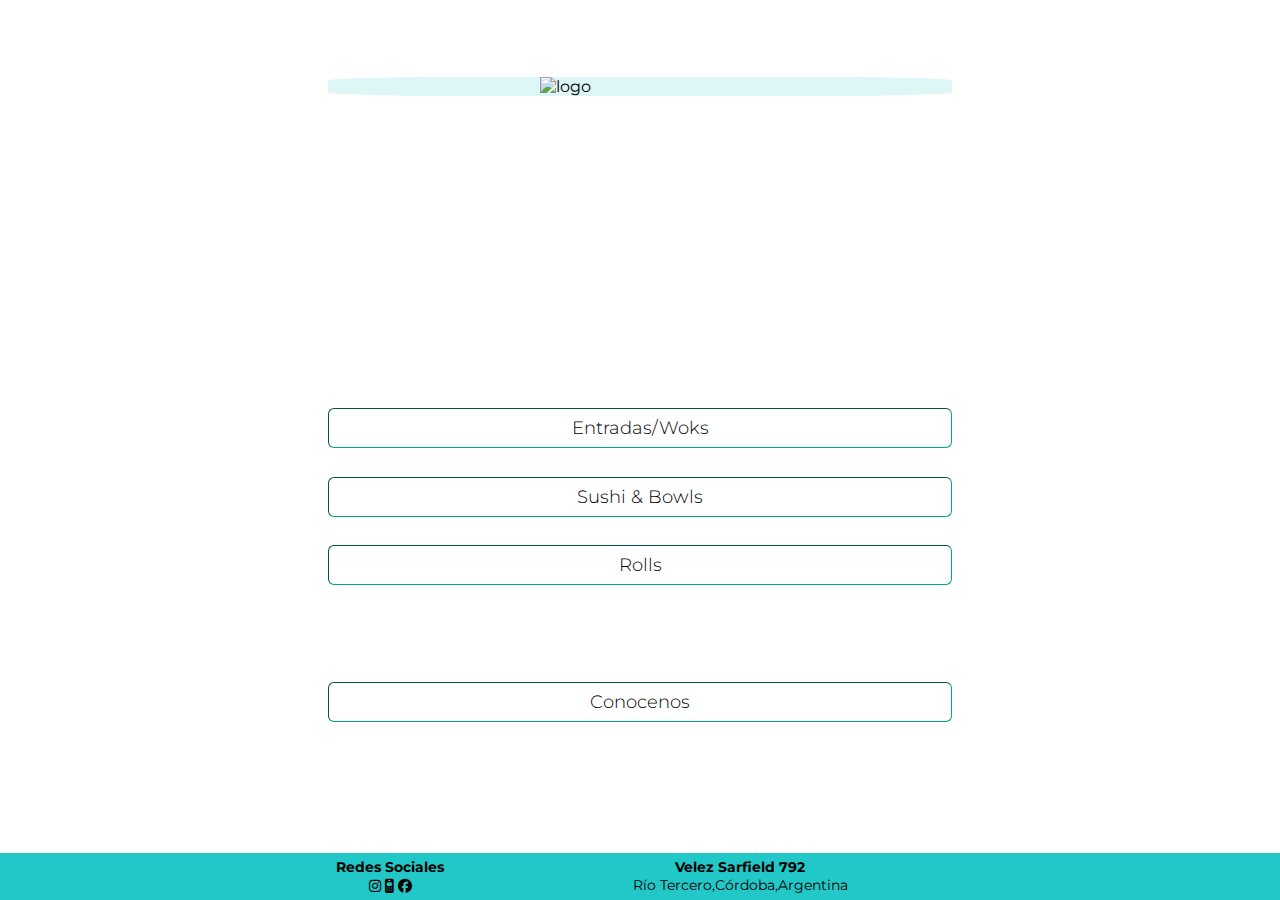
==== index.html @ cb746e6d "25/01v.3" ====
<!DOCTYPE html>
<html lang="es">
<head>
    <meta charset="UTF-8">
    <meta http-equiv="X-UA-Compatible" content="IE=edge">
    <meta name="viewport" content="width=device-width, initial-scale=1.0">
    <link rel="preconnect" href="https://fonts.googleapis.com">
    <link rel="preconnect" href="https://fonts.gstatic.com" crossorigin>
    <link href="https://fonts.googleapis.com/css2?family=Montserrat:ital,wght@0,100;0,200;0,300;0,400;1,100;1,200;1,300;1,900&family=Roboto:wght@100;300;400&display=swap" rel="stylesheet">
    <link rel="stylesheet" href="https://cdnjs.cloudflare.com/ajax/libs/font-awesome/6.2.1/css/all.min.css">
    <link rel="stylesheet" href="./estilos/estilo.css">
    <title>Kanpeki Sushi</title>
</head>
<body class="inicio-body">
    <!--inicio nav cuadriculado-->
    <main>
        <div class="nav">
            <div id="logo"> 
            <img src="./imagenes/KPK LOGO 2022-34.png" alt="logo">
            </div>
            <div id="entrada" class="boton">
                <a href="./pages/woks.html">Entradas/Woks</a>
            </div>
            <div id="woks" class="boton">
                <a href="./pages/sushi.html">Sushi & Bowls</a>
            </div>
            <div id="sushi" class="boton">
                <a href="./pages/rolls.html">Rolls</a>
            </div>
            <div id="contacto" class="boton">
                <a href="./pages/contacto.html">Conocenos</a>
            </div>
        </div>
    </main>
    <!--fin de nav cuadriculado-->
    <footer class="foot">
        <div class="redes">
            <h3 >Redes Sociales</h3>
            <ul>
                <li><i class="fa-brands fa-instagram"></i></li>
                <li><i class="fa-solid fa-mobile-retro"></i></li>
                <li><i class="fa-brands fa-facebook"></i></li>
            </ul>
        </div>    
        <div class="zona">
            <h3>Velez Sarfield 792</h3>
            <p>Río Tercero,Córdoba,Argentina</p>
        </div>
    </footer>
</body>
</html>
---- estilos/estilo.css ----
@charset "UTF-8";
@import url("https://fonts.googleapis.com/css2?family=Montserrat:ital,wght@0,100;0,200;0,300;0,400;1,100;1,200;1,300;1,900&family=Roboto:wght@100;300;400&display=swap");
* {
  font-family: "Montserrat", sans-serif;
  margin: 0;
  padding: 0;
  box-sizing: border-box;
}
*::-moz-selection {
  background-color: black;
  color: whitesmoke;
}
*::selection {
  background-color: black;
  color: whitesmoke;
}

/*inicio estilo menú*/
html {
  height: 100%;
}

.inicio-body {
  width: 100%;
  min-height: 100%;
  display: flex;
  flex-wrap: wrap;
  flex-direction: column;
  justify-content: space-between;
  background-image: url(../imagenes/fondo.jpg);
  background-size: cover;
  background-repeat: no-repeat;
  background-position: center;
}

#logo img {
  width: 200px;
}

#logo {
  grid-area: logo;
  background-color: rgba(4, 191, 191, 0.137254902);
  border-radius: 20%;
}

/*diseño de entradas*/
#entrada {
  grid-area: entrada;
}

#entrada a {
  font-size: 18px;
}

/*diseño de woks*/
#woks {
  grid-area: woks;
}

#woks a {
  font-size: 18px;
}

/*diseño de sushi*/
#sushi {
  grid-area: sushi;
}

#sushi a {
  font-size: 18px;
}

/*diseño contacto*/
#contacto {
  grid-area: contacto;
}

#contacto a {
  font-size: 18px;
}

/*diseño nav*/
.nav {
  width: 100%;
  height: 80vh;
  display: grid;
  grid-template-columns: 1fr 1fr 1fr 1fr;
  grid-template-rows: 1fr 1fr 1fr 1fr 1fr 1fr 1fr 1fr 1fr 1fr 1fr;
  grid-template-areas: "... ...      ...      ..." "... logo     logo     ..." "... ...      ...      ..." "... ...      ...      ..." "... ...      ...      ..." "... ...      ...      ..." "... entrada  entrada  ..." "... woks     woks     ..." "... sushi    sushi    ..." "... ...      ...      ..." "... contacto contacto ...";
  align-items: center;
  gap: 2em;
}

.nav > div {
  display: flex;
  justify-content: center;
  align-items: center;
}

.nav > div a {
  color: black;
  text-decoration: none;
}

.boton {
  --color: #00A97F;
  --color2: rgb(10, 25, 30);
  padding: 0.8em 1.75em;
  background-color: transparent;
  border-radius: 6px;
  border: 0.1px inset var(--color);
  transition: 0.5s;
  position: relative;
  overflow: hidden;
  cursor: pointer;
  z-index: 1;
  font-weight: 300;
  font-size: 10px;
  color: var(--color);
}

.boton::after, .boton::before {
  content: "";
  display: block;
  height: 100%;
  width: 100%;
  transform: skew(90deg) translate(-50%, -50%);
  position: absolute;
  inset: 50%;
  left: 25%;
  z-index: -1;
  transition: 0.5s ease-out;
  background-color: var(--color);
}

.boton::before {
  top: -50%;
  left: -25%;
  transform: skew(90deg) rotate(180deg) translate(-50%, -50%);
}

.boton:hover::before {
  transform: skew(45deg) rotate(180deg) translate(-50%, -50%);
}

.boton:hover::after {
  transform: skew(45deg) translate(-50%, -50%);
}

.boton:hover {
  color: var(--color2);
  transform: scale(1.2);
}

.boton:active {
  filter: brightness(0.7);
  transform: scale(0.98);
}

/*fin estilo menú*/
.navbar {
  background-color: rgba(4, 191, 191, 0.9333333333) !important;
}
.navbar .navbar-brand img {
  width: 150px;
}
.navbar .nav-link {
  font-size: 15px;
}

/*pagina entrada & Woks*/
.body-menu {
  width: 100%;
  min-height: 100%;
  background-color: rgba(4, 191, 191, 0.8823529412);
  display: flex;
  flex-direction: column;
  justify-content: space-between;
}

.menu-main {
  width: 100%;
  padding: 1.5rem;
}

.menu-carta {
  margin-inline: 3px;
  padding: 1rem;
  width: 100%;
  background-color: rgba(202, 244, 225, 0.8470588235);
  background-image: url("data:image/svg+xml,%3Csvg width='52' height='26' viewBox='0 0 52 26' xmlns='http://www.w3.org/2000/svg'%3E%3Cg fill='none' fill-rule='evenodd'%3E%3Cg fill='%23070707' fill-opacity='0.11'%3E%3Cpath d='M10 10c0-2.21-1.79-4-4-4-3.314 0-6-2.686-6-6h2c0 2.21 1.79 4 4 4 3.314 0 6 2.686 6 6 0 2.21 1.79 4 4 4 3.314 0 6 2.686 6 6 0 2.21 1.79 4 4 4v2c-3.314 0-6-2.686-6-6 0-2.21-1.79-4-4-4-3.314 0-6-2.686-6-6zm25.464-1.95l8.486 8.486-1.414 1.414-8.486-8.486 1.414-1.414z' /%3E%3C/g%3E%3C/g%3E%3C/svg%3E");
  display: flex;
  flex-wrap: wrap;
  flex-direction: column;
  justify-content: space-between;
  border-radius: 5%;
}
.menu-carta .menu-titulo {
  display: flex;
  justify-content: center;
}
.menu-carta .menu-titulo h2 {
  font-size: 1.5em;
}
.menu-carta .grafitti {
  background-color: #D952AA;
  border: 2px outset #401A39;
  color: white;
  display: flex;
  justify-content: space-around;
  align-items: center;
}
.menu-carta .precio {
  width: 70px;
  height: 40px;
  background-color: #401A39;
  color: whitesmoke;
  border-radius: 50%;
  display: flex;
  justify-content: center;
  align-items: center;
}

/*pagina sushi & Bowls*/
#body_sushi {
  background-color: #401A39;
}
#body_sushi .sushi_borde {
  display: flex;
  flex-direction: column;
  gap: 1rem;
}
#body_sushi .cantidad {
  font-size: 1.5em;
}

/*pagina rolls*/
#body_rolls {
  background-color: #F2AEBB;
}
#body_rolls b {
  font-size: 1.2em;
}
#body_rolls .hot_roll {
  background-color: orangered;
  color: whitesmoke;
}
#body_rolls .salsa_wasabi {
  background-color: #D952AA;
  border-radius: 10%;
}

/*fin paginas rolls*/
/*inicio conocenos*/
#menu_conocenos {
  background-color: #D952AA;
}

/*inicio footer*/
.foot {
  width: 100%;
  background-color: rgba(4, 191, 191, 0.8823529412);
  display: flex;
  flex-direction: row;
  justify-content: center;
}

/*diseño redes*/
.redes {
  padding: 5px;
  width: 200px;
  text-align: center;
  color: black;
}

.redes li {
  display: inline-block;
}

.redes h3 {
  font-size: 14px;
}

.redes > ul li i {
  font-size: 14px;
}

/*diseño zona*/
.zona {
  padding: 5px;
  width: 500px;
  text-align: center;
  color: black;
}

.zona h3 {
  font-size: 14px;
}

.zona p {
  font-size: 14px;
}

/*inicio entrada*/
.boton_flotante {
  position: fixed;
  bottom: 20px;
  right: 5px;
}
.boton_flotante img {
  width: 50px;
}

#boton_sushi img {
  width: 130px;
}

#boton_conocenos img {
  width: 100px;
}

.boton_flotante:hover {
  transform: scale(1.5);
  transform: translateY(-100px);
}

.entrada_menu {
  display: grid;
  grid-template-columns: 0.2fr 1fr 1fr 1fr;
  grid-template-rows: 0.5fr 1fr 0.5fr 1fr 1fr 1fr 0.5fr;
  grid-template-areas: "... ...    ...    ..." "spring spring spring ..." "... ...    ...    ..." "... vegg   vegg   pvegg" "... cerd   cerd   pcerd" "... sal    sal    psal" "... ...    ...    ...";
}
.entrada_menu #spring {
  grid-area: spring;
}
.entrada_menu #spring b {
  font-size: 0.7em;
}
.entrada_menu #spring span {
  background-color: #F2AEBB;
  border-radius: 50%;
  color: #401A39;
}
.entrada_menu #vegg {
  grid-area: vegg;
}
.entrada_menu #pvegg {
  grid-area: pvegg;
}
.entrada_menu #cerd {
  grid-area: cerd;
}
.entrada_menu #pcerd {
  grid-area: pcerd;
}
.entrada_menu #sal {
  grid-area: sal;
}
.entrada_menu #psal {
  grid-area: psal;
}

.gyoza {
  display: flex;
  justify-content: space-between;
}
.gyoza span {
  background-color: #F2AEBB;
  border-radius: 50%;
  color: #401A39;
}

/*fin de entradas*/
/*inicio wok*/
.wok-p {
  display: grid;
  grid-template-columns: 0.2fr 1.5fr 1.5fr 1.5fr 1fr;
  grid-template-rows: repeat(1, 0.1fr, 12, 0.5fr);
  grid-template-areas: "... ...    ...    ...    ..." "... arroz  arroz  arroz  parroz" "... agrid  agrid  agrid  pagrid" "... ...    ...    ...    ..." "suey suey   suey   suey  suey" "... ...    ...    ...    ..." "... hongo  hongo  hongo    prehongo" "... pollo  pollo  pollo    prepollo" "... cerdo  cerdo  cerdo    precerdo" "... lango  lango  lango    prelango" "... salm   salm   salm    presalm" "... lomo   lomo   lomo    prelomo" "... ...    ...    pmein  pmein";
  gap: 1em;
}
.wok-p #arroz {
  grid-area: arroz;
}
.wok-p #darroz {
  grid-area: darroz;
}
.wok-p #parroz {
  grid-area: parroz;
}
.wok-p #agrid {
  grid-area: agrid;
}
.wok-p #pagrid {
  grid-area: pagrid;
}
.wok-p #pmein {
  grid-area: pmein;
  display: flex;
  flex-direction: column;
  justify-content: space-around;
  align-items: center;
}
.wok-p #suey {
  grid-area: suey;
}
.wok-p #hongo {
  grid-area: hongo;
}
.wok-p #prehongo {
  grid-area: prehongo;
}
.wok-p #pollo {
  grid-area: pollo;
}
.wok-p #prepollo {
  grid-area: prepollo;
}
.wok-p #cerdo {
  grid-area: cerdo;
}
.wok-p #precerdo {
  grid-area: precerdo;
}
.wok-p #lango {
  grid-area: lango;
}
.wok-p #prelango {
  grid-area: prelango;
}
.wok-p #salm {
  grid-area: salm;
}
.wok-p #presalm {
  grid-area: presalm;
}
.wok-p #lomo {
  grid-area: lomo;
}
.wok-p #prelomo {
  grid-area: prelomo;
}
.wok-p b {
  font-size: 1.3em;
}

/*fin wok*/
/*inicio bowls*/
.bowl-menu {
  display: grid;
  grid-template-columns: 0.1fr 2fr 0.6fr;
  grid-template-rows: repeat(1, 0.1fr, 7, 0.6fr);
  grid-template-areas: "...    ...    ..." "kani   kani   pkani" "lango  lango  plango" "salmn  salmn  psalmon" "temp   temp   ptemp" "veggie veggie pveggie" "...    ing    ing";
  gap: 1em;
}

#kani {
  grid-area: kani;
}

#pkani {
  grid-area: pkani;
}

#lango {
  grid-area: lango;
}

#plango {
  grid-area: plango;
}

#salmon {
  grid-area: salmn;
}

#psalmon {
  grid-area: psalmon;
}

#temp {
  grid-area: temp;
}

#ptemp {
  grid-area: ptemp;
}

#veggie {
  grid-area: veggie;
}

#pveggie {
  grid-area: pveggie;
}

#ing {
  grid-area: ing;
  display: flex;
  flex-direction: column;
  justify-content: center;
  align-items: center;
}

/*fin bowls*/
/*inicio sushi*/
.sushi_menu {
  display: grid;
  grid-template-columns: 1fr 1fr 1fr 1fr 1fr;
  grid-template-rows: repeat(1, 0.5fr, 8, 1fr);
  grid-template-areas: "... ...  ...  ...   ..." "deli deli deli deli ..." "p    p    p    p    p" "... x12  x24  x36 ..." "... p12  p24  p36 ..." "... x48  ...  x72 ..." "... p48  ...  p72 ..." "... p2   p2   p2 ..." "... ...  ...  ... ...";
  /*fin de combi 4variedades*/
}
.sushi_menu #deli {
  grid-area: deli;
}
.sushi_menu #p {
  grid-area: p;
}
.sushi_menu #x12 {
  grid-area: x12;
}
.sushi_menu #p12 {
  grid-area: p12;
}
.sushi_menu #x24 {
  grid-area: x24;
}
.sushi_menu #p24 {
  grid-area: p24;
}
.sushi_menu #x36 {
  grid-area: x36;
}
.sushi_menu #p36 {
  grid-area: p36;
}
.sushi_menu #x48 {
  grid-area: x48;
}
.sushi_menu #p48 {
  grid-area: p48;
}
.sushi_menu #x72 {
  grid-area: x72;
}
.sushi_menu #p72 {
  grid-area: p72;
}
.sushi_menu #p2 {
  grid-area: p2;
}

.only_salmon {
  display: grid;
  grid-template-columns: repeat(5, 1fr);
  grid-template-rows: repeat(1, 0.5fr, 8, 1fr);
  grid-template-areas: "... ...  ...   ...   ..." "only only only  only only" "on12 on12 on12  on12  on12" "... ...  on12p on12p ..." "on24 on24 on24  on24  on24" "... ...  on24p on24p ..." "on36 on36 on36  on36  on36" "... ...  on36p on36p ..." "... ...  ...   ...   ...";
  /*fin Only Salmon*/
}
.only_salmon #only {
  grid-area: only;
}
.only_salmon #on12 {
  grid-area: on12;
}
.only_salmon #on12p {
  grid-area: on12p;
}
.only_salmon #on24 {
  grid-area: on24;
}
.only_salmon #on24p {
  grid-area: on24p;
}
.only_salmon #on36 {
  grid-area: on36;
}
.only_salmon #on36p {
  grid-area: on36p;
}

.combi_premium {
  display: grid;
  grid-template-columns: repeat(5, 1fr);
  grid-template-rows: repeat(1, 0.5fr, 5, 1 fr);
  grid-template-areas: "... ...   ...   ...   ..." "prem prem  prem  prem  prem" "pprem pprem pprem pprem ..." "... p12   p24   p36   ..." "... p12p  p24p  p36p  ..." "... ...   ...   ...   ...";
  /*fin Combi Premiun*/
}
.combi_premium #prem {
  grid-area: prem;
}
.combi_premium #pprem {
  grid-area: pprem;
}
.combi_premium #p12 {
  grid-area: p12;
}
.combi_premium #p12p {
  grid-area: p12p;
}
.combi_premium #p24 {
  grid-area: p24;
}
.combi_premium #p24p {
  grid-area: p24p;
}
.combi_premium #p36 {
  grid-area: p36;
}
.combi_premium #p36p {
  grid-area: p36p;
}

.combi_veggie {
  display: grid;
  grid-template-columns: repeat(5, 1fr);
  grid-template-rows: repeat(1, 0.5fr, 5, 1fr);
  grid-template-areas: "... ...  ...   ...  ..." "veg veg  veg   veg  ..." "vegp vegp vegp  vegp vegp" "... ...  pvegp ...  ..." "... ...  ...   ...  ...";
  /*fin Combi Veggie*/
}
.combi_veggie #veg {
  grid-area: veg;
}
.combi_veggie #vegp {
  grid-area: vegp;
}
.combi_veggie #pvegp {
  grid-area: pvegp;
}

.degust {
  display: grid;
  grid-template-columns: repeat(5, 1fr);
  grid-template-rows: repeat(1, 0.5fr, 4, 1fr);
  grid-template-areas: "... ... ... ... ..." "d6 d6  d6  d6  ..." "... ... p6  p6  ..." "... d6p d6p d6p ..." "... ... ... ... ...";
  /*fin Degustación*/
}
.degust #d6 {
  grid-area: d6;
}
.degust #d6p {
  grid-area: d6p;
}
.degust #p6 {
  grid-area: p6;
}

/*fin pagina sushi*/
/*inicio pagina roles*/
#menu_rolls {
  display: flex;
  justify-content: center;
  align-items: center;
}

#menu_cinco {
  display: flex;
  justify-content: center;
  align-items: center;
}

/*fin pagina rolls*/
/*inicio pagina conocenos*/
#conocenos {
  display: flex;
  justify-content: center;
  align-items: center;
}/*# sourceMappingURL=estilo.css.map */
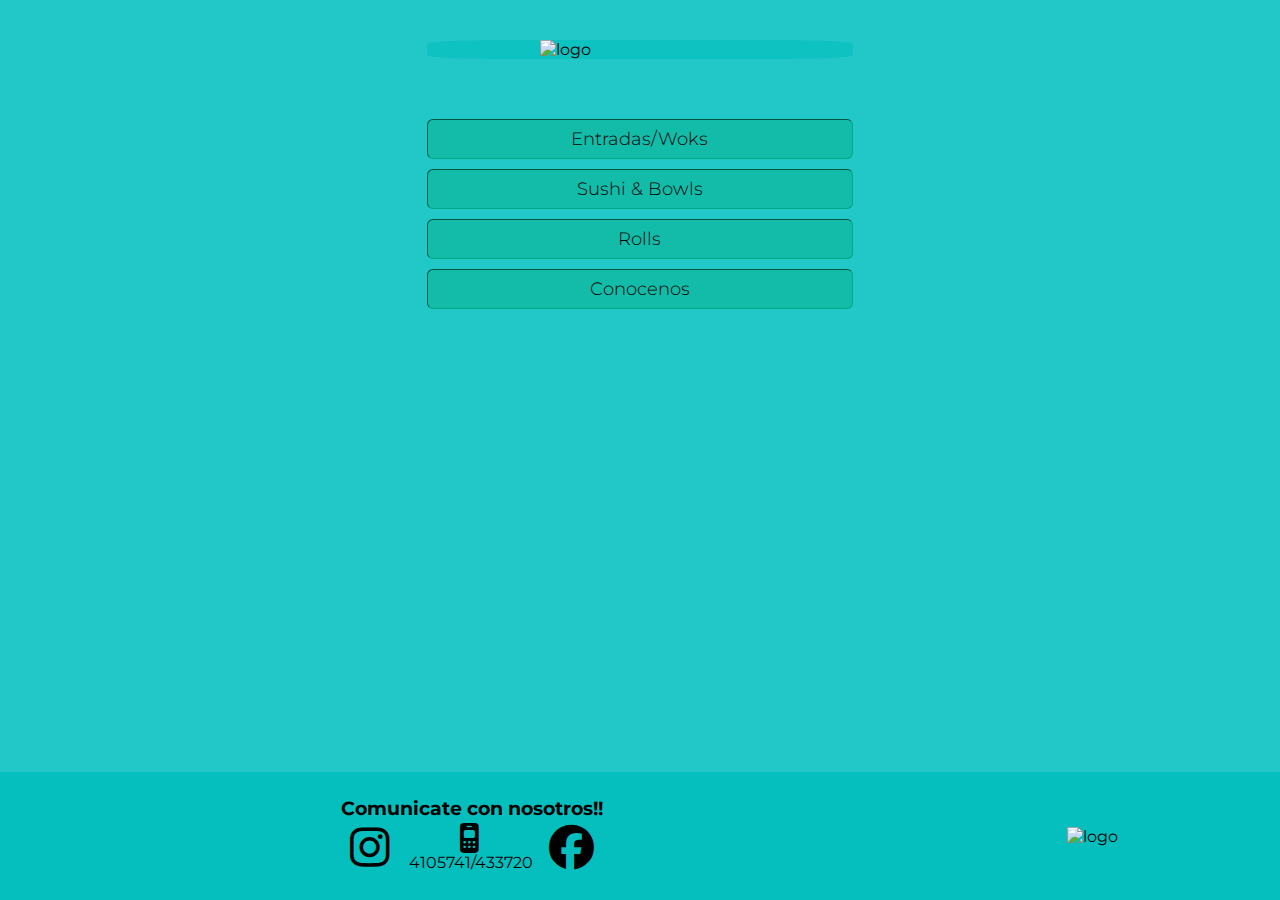
==== commit 876650c3: "08/02v." ====
--- a/index.html
+++ b/index.html
@@ -4,12 +4,18 @@
     <meta charset="UTF-8">
     <meta http-equiv="X-UA-Compatible" content="IE=edge">
     <meta name="viewport" content="width=device-width, initial-scale=1.0">
+    <meta name="description" content="Kanpeki Sushi & Assian Food, Río Tercero, Córdoba. Delivery & Take Away.">
+    <meta name="keywords" content="sushi, entradas, comida asiatica, woks, rolls, sushi bolws">
+    <meta name="author" content="Mauricio Maldonado">
+    <meta name="copyright" content="kanpeki.sushi">
+    <link rel="stylesheet" href="https://cdnjs.cloudflare.com/ajax/libs/animate.css/4.1.1/animate.min.css"/>
     <link rel="preconnect" href="https://fonts.googleapis.com">
     <link rel="preconnect" href="https://fonts.gstatic.com" crossorigin>
     <link href="https://fonts.googleapis.com/css2?family=Montserrat:ital,wght@0,100;0,200;0,300;0,400;1,100;1,200;1,300;1,900&family=Roboto:wght@100;300;400&display=swap" rel="stylesheet">
     <link rel="stylesheet" href="https://cdnjs.cloudflare.com/ajax/libs/font-awesome/6.2.1/css/all.min.css">
     <link rel="stylesheet" href="./estilos/estilo.css">
     <title>Kanpeki Sushi</title>
+    <link rel="icon" type="image/x-icon" href="/imagenes/favicon.png">
 </head>
 <body class="inicio-body">
     <!--inicio nav cuadriculado-->
@@ -19,32 +25,31 @@
             <img src="./imagenes/KPK LOGO 2022-34.png" alt="logo">
             </div>
             <div id="entrada" class="boton">
-                <a href="./pages/woks.html">Entradas/Woks</a>
+                <a href="./pages/woks.html" class="animate__animated animate__backInLeft">Entradas/Woks</a>
             </div>
-            <div id="woks" class="boton">
-                <a href="./pages/sushi.html">Sushi & Bowls</a>
+            <div id="woks" class="boton" >
+                <a href="./pages/sushi.html" class="animate__animated animate__backInLeft">Sushi & Bowls</a>
             </div>
             <div id="sushi" class="boton">
-                <a href="./pages/rolls.html">Rolls</a>
+                <a href="./pages/rolls.html" class="animate__animated animate__backInLeft">Rolls</a>
             </div>
             <div id="contacto" class="boton">
-                <a href="./pages/contacto.html">Conocenos</a>
+                <a href="./pages/contacto.html" class="animate__animated animate__backInLeft">Conocenos</a>
             </div>
         </div>
     </main>
     <!--fin de nav cuadriculado-->
     <footer class="foot">
         <div class="redes">
-            <h3 >Redes Sociales</h3>
-            <ul>
-                <li><i class="fa-brands fa-instagram"></i></li>
-                <li><i class="fa-solid fa-mobile-retro"></i></li>
-                <li><i class="fa-brands fa-facebook"></i></li>
+            <h3>Comunicate con nosotros!!</h3>
+            <ul class="iconos-redes">
+                <li class="instagram"> <a href="https://www.instagram.com/kanpeki.sushi/" target="_blank"><i class="fa-brands fa-instagram"></i></a></li>
+                <li><i class="fa-solid fa-mobile-retro"></i> <pre> 4105741/433720</pre> </li>
+                <li class="instagram"> <a href="https://m.me/Kanpeki.Sushi.AsianFood" target="_blank"><i class="fa-brands fa-facebook"></i></a></li>
             </ul>
         </div>    
-        <div class="zona">
-            <h3>Velez Sarfield 792</h3>
-            <p>Río Tercero,Córdoba,Argentina</p>
+        <div id="logo_foot"> 
+                <img src="./imagenes/KPK LOGO 2022-34.png" alt="logo">
         </div>
     </footer>
 </body>
--- a/estilos/estilo.css
+++ b/estilos/estilo.css
@@ -23,6 +23,7 @@
 .inicio-body {
   width: 100%;
   min-height: 100%;
+  background-color: rgba(4, 191, 191, 0.8823529412);
   display: flex;
   flex-wrap: wrap;
   flex-direction: column;
@@ -39,7 +40,7 @@
 
 #logo {
   grid-area: logo;
-  background-color: rgba(4, 191, 191, 0.137254902);
+  background-color: rgba(4, 191, 191, 0.6352941176);
   border-radius: 20%;
 }
 
@@ -82,11 +83,10 @@
 /*diseño nav*/
 .nav {
   width: 100%;
-  height: 80vh;
   display: grid;
-  grid-template-columns: 1fr 1fr 1fr 1fr;
-  grid-template-rows: 1fr 1fr 1fr 1fr 1fr 1fr 1fr 1fr 1fr 1fr 1fr;
-  grid-template-areas: "... ...      ...      ..." "... logo     logo     ..." "... ...      ...      ..." "... ...      ...      ..." "... ...      ...      ..." "... ...      ...      ..." "... entrada  entrada  ..." "... woks     woks     ..." "... sushi    sushi    ..." "... ...      ...      ..." "... contacto contacto ...";
+  grid-template-columns: 1fr 0.5fr 0.5fr 1fr;
+  grid-template-rows: repeat(8, 0.4fr);
+  grid-template-areas: "... ...      ...      ..." "... logo     logo     ..." "... ...      ...      ..." "... entrada  entrada  ..." "... woks     woks     ..." "... sushi    sushi    ..." "... contacto contacto ..." "... ...      ...      ...";
   align-items: center;
   gap: 2em;
 }
@@ -106,7 +106,7 @@
   --color: #00A97F;
   --color2: rgb(10, 25, 30);
   padding: 0.8em 1.75em;
-  background-color: transparent;
+  background-color: rgba(0, 169, 127, 0.4235294118);
   border-radius: 6px;
   border: 0.1px inset var(--color);
   transition: 0.5s;
@@ -178,44 +178,58 @@
   justify-content: space-between;
 }
 
+#body_wok {
+  background-image: url(/imagenes/fondo5.png);
+  background-repeat: no-repeat;
+  background-size: 500px;
+  background-position: 0% 300%;
+}
+
 .menu-main {
-  width: 100%;
+  width: 500px;
   padding: 1.5rem;
 }
 
 .menu-carta {
-  margin-inline: 3px;
   padding: 1rem;
   width: 100%;
-  background-color: rgba(202, 244, 225, 0.8470588235);
-  background-image: url("data:image/svg+xml,%3Csvg width='52' height='26' viewBox='0 0 52 26' xmlns='http://www.w3.org/2000/svg'%3E%3Cg fill='none' fill-rule='evenodd'%3E%3Cg fill='%23070707' fill-opacity='0.11'%3E%3Cpath d='M10 10c0-2.21-1.79-4-4-4-3.314 0-6-2.686-6-6h2c0 2.21 1.79 4 4 4 3.314 0 6 2.686 6 6 0 2.21 1.79 4 4 4 3.314 0 6 2.686 6 6 0 2.21 1.79 4 4 4v2c-3.314 0-6-2.686-6-6 0-2.21-1.79-4-4-4-3.314 0-6-2.686-6-6zm25.464-1.95l8.486 8.486-1.414 1.414-8.486-8.486 1.414-1.414z' /%3E%3C/g%3E%3C/g%3E%3C/svg%3E");
   display: flex;
   flex-wrap: wrap;
   flex-direction: column;
   justify-content: space-between;
-  border-radius: 5%;
 }
 .menu-carta .menu-titulo {
   display: flex;
   justify-content: center;
+  align-items: center;
 }
 .menu-carta .menu-titulo h2 {
-  font-size: 1.5em;
+  text-transform: uppercase;
+  text-rendering: optimizeLegibility;
+  font-weight: bold;
+  font-size: 35px;
+  background: #202020;
+  -webkit-background-clip: text;
+  -moz-background-clip: text;
+  background-clip: text;
+  color: transparent;
+  text-shadow: 0px 3px 3px rgba(255, 255, 255, 0.4), 0px -1px 1px rgba(0, 0, 0, 0.3);
 }
 .menu-carta .grafitti {
-  background-color: #D952AA;
-  border: 2px outset #401A39;
+  background-color: rgba(4, 191, 191, 0.8823529412);
   color: white;
   display: flex;
   justify-content: space-around;
   align-items: center;
+  border-radius: 50px;
+  box-shadow: 20px 20px 60px #bebebe, -20px -20px 60px #ffffff;
 }
 .menu-carta .precio {
   width: 70px;
-  height: 40px;
+  height: 35px;
   background-color: #401A39;
   color: whitesmoke;
-  border-radius: 50%;
+  border-radius: 79px;
   display: flex;
   justify-content: center;
   align-items: center;
@@ -223,7 +237,7 @@
 
 /*pagina sushi & Bowls*/
 #body_sushi {
-  background-color: #401A39;
+  background-color: #91f872;
 }
 #body_sushi .sushi_borde {
   display: flex;
@@ -232,22 +246,74 @@
 }
 #body_sushi .cantidad {
   font-size: 1.5em;
+}
+
+.sushi_imagen {
+  display: flex;
+  justify-content: center;
+  margin-top: 20px;
+  padding: 5px;
+  background-color: rgba(4, 191, 191, 0.8823529412);
+  border-radius: 0.8em;
+}
+.sushi_imagen img {
+  width: 100%;
+  border-radius: 0.8em;
 }
 
 /*pagina rolls*/
 #body_rolls {
   background-color: #F2AEBB;
-}
-#body_rolls b {
-  font-size: 1.2em;
+  background-image: url(/imagenes/logo\ fondo.png);
+  background-size: 500px;
+  background-repeat: no-repeat;
+  background-position: 95% 1150%;
+}
+#body_rolls h2 pre {
+  text-transform: uppercase;
+  text-rendering: optimizeLegibility;
+  font-weight: bold;
+  font-size: 35px;
+  background: #202020;
+  -webkit-background-clip: text;
+  -moz-background-clip: text;
+  background-clip: text;
+  color: transparent;
+  text-shadow: 0px 3px 3px rgba(255, 255, 255, 0.4), 0px -1px 1px rgba(0, 0, 0, 0.3);
 }
 #body_rolls .hot_roll {
+  margin: 5px;
   background-color: orangered;
   color: whitesmoke;
+  padding: 5px;
+  border-radius: 0.8em;
 }
 #body_rolls .salsa_wasabi {
-  background-color: #D952AA;
-  border-radius: 10%;
+  background-color: #F2AEBB;
+  border-radius: 0.8em;
+  padding-top: 10px;
+  margin: 3px;
+}
+#body_rolls .precio2 pre {
+  width: 100%;
+  height: 35px;
+  display: flex;
+  justify-content: center;
+  align-items: center;
+  background-color: #401A39;
+  color: whitesmoke;
+  border-radius: 79px;
+  padding: 3px;
+}
+
+.imagen_rol {
+  margin: 20px;
+  padding: 10px;
+  border-radius: 0.8em;
+}
+.imagen_rol img {
+  width: 450px;
+  border-radius: 0.8em;
 }
 
 /*fin paginas rolls*/
@@ -255,50 +321,124 @@
 #menu_conocenos {
   background-color: #D952AA;
 }
+#menu_conocenos .fb-page {
+  margin-top: 20px;
+}
+#menu_conocenos #mapa {
+  margin-top: 25px;
+}
+
+/*cuadrado instagram*/
+.card {
+  --bg: #0a0a0acb;
+  --hover-bg: #FFE5F4;
+  --hover-text: #E50087;
+  color: whitesmoke;
+  max-width: 500px;
+  text-align: center;
+  background: var(--bg);
+  margin: 10px;
+  padding: 1.5em;
+  padding-block: 1.8em;
+  border-radius: 5px;
+  position: relative;
+  overflow: hidden;
+  transition: 0.3s cubic-bezier(0.6, 0.4, 0, 1), transform 0.15s ease;
+  display: flex;
+  flex-direction: column;
+  justify-content: center;
+  align-items: center;
+  gap: 1em;
+}
+
+.card__body {
+  color: #D952AA;
+  line-height: 1.5em;
+  font-size: 1em;
+}
+
+.card > :not(span) {
+  transition: 0.3s cubic-bezier(0.6, 0.4, 0, 1);
+}
+
+.card > strong {
+  display: block;
+  font-size: 1.4rem;
+  letter-spacing: -0.035em;
+}
+
+.card span {
+  position: absolute;
+  inset: 0;
+  width: 100%;
+  height: 100%;
+  display: flex;
+  justify-content: center;
+  align-items: center;
+  color: var(--hover-text);
+  border-radius: 5px;
+  font-weight: bold;
+  top: 100%;
+  transition: all 0.3s cubic-bezier(0.6, 0.4, 0, 1);
+}
+
+.card:hover span {
+  top: 0;
+  font-size: 1.2em;
+}
+
+.card:hover {
+  background: var(--hover-bg);
+}
+
+.card:hover > div, .card:hover > strong {
+  opacity: 0;
+}
 
 /*inicio footer*/
 .foot {
   width: 100%;
-  background-color: rgba(4, 191, 191, 0.8823529412);
+  padding: 20px;
+  background-color: rgba(4, 191, 191, 0.9647058824);
   display: flex;
   flex-direction: row;
-  justify-content: center;
+  flex-wrap: wrap;
+  justify-content: space-around;
+  align-items: center;
 }
 
 /*diseño redes*/
 .redes {
   padding: 5px;
-  width: 200px;
+  width: 50%;
   text-align: center;
   color: black;
-}
-
-.redes li {
-  display: inline-block;
-}
-
-.redes h3 {
-  font-size: 14px;
-}
-
-.redes > ul li i {
-  font-size: 14px;
+  display: flex;
+  flex-direction: column;
+  justify-content: space-between;
+  align-items: center;
+}
+.redes .iconos-redes {
+  display: flex;
+  flex-direction: row;
+  flex-wrap: wrap;
+  justify-content: space-between;
+  align-items: center;
+  list-style-type: none;
+  gap: 1rem;
+}
+.redes .instagram a {
+  text-decoration: none;
+  color: black;
+  font-size: 45px;
+}
+.redes ul > li > i {
+  font-size: 30px;
 }
 
 /*diseño zona*/
-.zona {
-  padding: 5px;
-  width: 500px;
-  text-align: center;
-  color: black;
-}
-
-.zona h3 {
-  font-size: 14px;
-}
-
-.zona p {
-  font-size: 14px;
+#logo_foot img {
+  width: 150px;
 }
 
 /*inicio entrada*/
@@ -311,6 +451,9 @@
   width: 50px;
 }
 
+#boton_sushi {
+  right: -5px;
+}
 #boton_sushi img {
   width: 130px;
 }
@@ -321,14 +464,23 @@
 
 .boton_flotante:hover {
   transform: scale(1.5);
-  transform: translateY(-100px);
+  transform: translateY(-7px);
+}
+
+/*fin boton flotante*/
+/*inicio menu*/
+.main_forma {
+  display: flex;
+  flex-direction: row;
+  flex-wrap: wrap;
+  justify-content: space-around;
 }
 
 .entrada_menu {
   display: grid;
-  grid-template-columns: 0.2fr 1fr 1fr 1fr;
-  grid-template-rows: 0.5fr 1fr 0.5fr 1fr 1fr 1fr 0.5fr;
-  grid-template-areas: "... ...    ...    ..." "spring spring spring ..." "... ...    ...    ..." "... vegg   vegg   pvegg" "... cerd   cerd   pcerd" "... sal    sal    psal" "... ...    ...    ...";
+  grid-template-columns: 0.2fr 1fr 1fr 0.4fr;
+  grid-template-rows: 0.2fr 0.2fr 0.8fr 0.8fr 0.8fr 0.2fr;
+  grid-template-areas: "...    ...    ...    ..." "spring spring spring ..." "vegg   vegg   vegg   pvegg" "cerd   cerd   cerd   pcerd" "sal    sal    sal    psal" "...    ...    ...    ...";
 }
 .entrada_menu #spring {
   grid-area: spring;
@@ -337,9 +489,16 @@
   font-size: 0.7em;
 }
 .entrada_menu #spring span {
-  background-color: #F2AEBB;
-  border-radius: 50%;
-  color: #401A39;
+  font-family: inherit;
+  font-weight: 500;
+  font-size: 16px;
+  padding: 0.1em 0.5em 0.1em 0.5em;
+  color: white;
+  background: linear-gradient(0deg, #401A39 0%, rgb(233, 122, 227) 100%);
+  border: none;
+  box-shadow: 0 0.7em 1.5em -0.5em rgba(8, 8, 8, 0.5960784314);
+  letter-spacing: 0.05em;
+  border-radius: 20em;
 }
 .entrada_menu #vegg {
   grid-area: vegg;
@@ -363,19 +522,32 @@
 .gyoza {
   display: flex;
   justify-content: space-between;
+  align-items: center;
+}
+.gyoza pre {
+  font-size: 1em;
 }
 .gyoza span {
-  background-color: #F2AEBB;
-  border-radius: 50%;
-  color: #401A39;
+  font-family: inherit;
+  font-weight: 500;
+  font-size: 16px;
+  padding: 0.1em 0.5em 0.1em 0.5em;
+  color: white;
+  background: #ad5389;
+  background: linear-gradient(0deg, #401A39 0%, rgb(233, 122, 227) 100%);
+  border: none;
+  box-shadow: 0 0.7em 1.5em -0.5em rgba(8, 8, 8, 0.5960784314);
+  letter-spacing: 0.05em;
+  border-radius: 20em;
 }
 
 /*fin de entradas*/
 /*inicio wok*/
 .wok-p {
   display: grid;
+  align-items: center;
   grid-template-columns: 0.2fr 1.5fr 1.5fr 1.5fr 1fr;
-  grid-template-rows: repeat(1, 0.1fr, 12, 0.5fr);
+  grid-template-rows: repeat(1, 0.1fr, 12, 0.3fr);
   grid-template-areas: "... ...    ...    ...    ..." "... arroz  arroz  arroz  parroz" "... agrid  agrid  agrid  pagrid" "... ...    ...    ...    ..." "suey suey   suey   suey  suey" "... ...    ...    ...    ..." "... hongo  hongo  hongo    prehongo" "... pollo  pollo  pollo    prepollo" "... cerdo  cerdo  cerdo    precerdo" "... lango  lango  lango    prelango" "... salm   salm   salm    presalm" "... lomo   lomo   lomo    prelomo" "... ...    ...    pmein  pmein";
   gap: 1em;
 }
@@ -441,7 +613,7 @@
   grid-area: prelomo;
 }
 .wok-p b {
-  font-size: 1.3em;
+  font-size: 1em;
 }
 
 /*fin wok*/
@@ -504,11 +676,16 @@
 
 /*fin bowls*/
 /*inicio sushi*/
+#sushi_espacio {
+  display: flex;
+  justify-content: space-around;
+}
+
 .sushi_menu {
   display: grid;
-  grid-template-columns: 1fr 1fr 1fr 1fr 1fr;
-  grid-template-rows: repeat(1, 0.5fr, 8, 1fr);
-  grid-template-areas: "... ...  ...  ...   ..." "deli deli deli deli ..." "p    p    p    p    p" "... x12  x24  x36 ..." "... p12  p24  p36 ..." "... x48  ...  x72 ..." "... p48  ...  p72 ..." "... p2   p2   p2 ..." "... ...  ...  ... ...";
+  grid-template-columns: 0.2fr 0.5fr 1fr 0.5fr 1fr;
+  grid-template-rows: repeat(1, 0.5fr, 7, 1fr);
+  grid-template-areas: "... ...  ...  ...   ..." "deli deli deli deli ..." "p    p    p    p    p" "... x12 p12  x24  p24" "... x36 p36  x48  p48" "... x72 p72  p2   p2" "... ... ...  p2   p2" "... ...  ...  ... ...";
   /*fin de combi 4variedades*/
 }
 .sushi_menu #deli {
@@ -553,9 +730,11 @@
 
 .only_salmon {
   display: grid;
-  grid-template-columns: repeat(5, 1fr);
-  grid-template-rows: repeat(1, 0.5fr, 8, 1fr);
-  grid-template-areas: "... ...  ...   ...   ..." "only only only  only only" "on12 on12 on12  on12  on12" "... ...  on12p on12p ..." "on24 on24 on24  on24  on24" "... ...  on24p on24p ..." "on36 on36 on36  on36  on36" "... ...  on36p on36p ..." "... ...  ...   ...   ...";
+  justify-content: center;
+  align-items: center;
+  grid-template-columns: 0.2fr 0.5fr 0.5fr 0.5fr 1fr 1fr;
+  grid-template-rows: repeat(1, 0.5fr, 7, 1fr);
+  grid-template-areas: "... ... ...  ...   ...   ..." "only only only  only only ..." "... on12 on12 on12  on12 on12p" "... ... ...   ...   ...  ..." "... on24 on24 on24  on24 on24p" "... ... ...   ...   ...  ..." "... on36 on36 on36  on36 on36p" "... ... ...  ...   ...   ...";
   /*fin Only Salmon*/
 }
 .only_salmon #only {
@@ -582,9 +761,9 @@
 
 .combi_premium {
   display: grid;
-  grid-template-columns: repeat(5, 1fr);
-  grid-template-rows: repeat(1, 0.5fr, 5, 1 fr);
-  grid-template-areas: "... ...   ...   ...   ..." "prem prem  prem  prem  prem" "pprem pprem pprem pprem ..." "... p12   p24   p36   ..." "... p12p  p24p  p36p  ..." "... ...   ...   ...   ...";
+  grid-template-columns: 0.2fr 0.5fr 1fr 0.5fr 1fr 0.5fr 1fr;
+  grid-template-rows: repeat(1, 0.5fr, 4, 1 fr);
+  grid-template-areas: "...  ...   ...   ...   ...   ... ..." "prem prem  prem  prem  prem  ... ..." "...  pprem pprem pprem pprem ... ..." "...  p12   p12p  p24   p24p  p36 p36p" "...  ...   ...   ...   ...   ... ...";
   /*fin Combi Premiun*/
 }
 .combi_premium #prem {
@@ -614,9 +793,11 @@
 
 .combi_veggie {
   display: grid;
+  justify-content: center;
+  align-items: center;
   grid-template-columns: repeat(5, 1fr);
   grid-template-rows: repeat(1, 0.5fr, 5, 1fr);
-  grid-template-areas: "... ...  ...   ...  ..." "veg veg  veg   veg  ..." "vegp vegp vegp  vegp vegp" "... ...  pvegp ...  ..." "... ...  ...   ...  ...";
+  grid-template-areas: "... ...  ...   ...  ..." "veg veg  veg   veg  ..." "vegp vegp vegp vegp ..." "vegp vegp vegp vegp pvegp" "... ...  ...   ...  ...";
   /*fin Combi Veggie*/
 }
 .combi_veggie #veg {
@@ -624,6 +805,7 @@
 }
 .combi_veggie #vegp {
   grid-area: vegp;
+  font-size: 0.9em;
 }
 .combi_veggie #pvegp {
   grid-area: pvegp;
@@ -631,9 +813,9 @@
 
 .degust {
   display: grid;
-  grid-template-columns: repeat(5, 1fr);
-  grid-template-rows: repeat(1, 0.5fr, 4, 1fr);
-  grid-template-areas: "... ... ... ... ..." "d6 d6  d6  d6  ..." "... ... p6  p6  ..." "... d6p d6p d6p ..." "... ... ... ... ...";
+  grid-template-columns: 0.5fr 0.5fr 0.5fr 0.5fr 0.5fr;
+  grid-template-rows: repeat(1, 2fr, 3, 1fr);
+  grid-template-areas: "... ... ... ... ..." "d6  d6  d6  d6  p6" "d6p d6p d6p d6p d6p" "... ... ... ... ...";
   /*fin Degustación*/
 }
 .degust #d6 {
@@ -651,7 +833,7 @@
 #menu_rolls {
   display: flex;
   justify-content: center;
-  align-items: center;
+  align-items: flex-end;
 }
 
 #menu_cinco {
